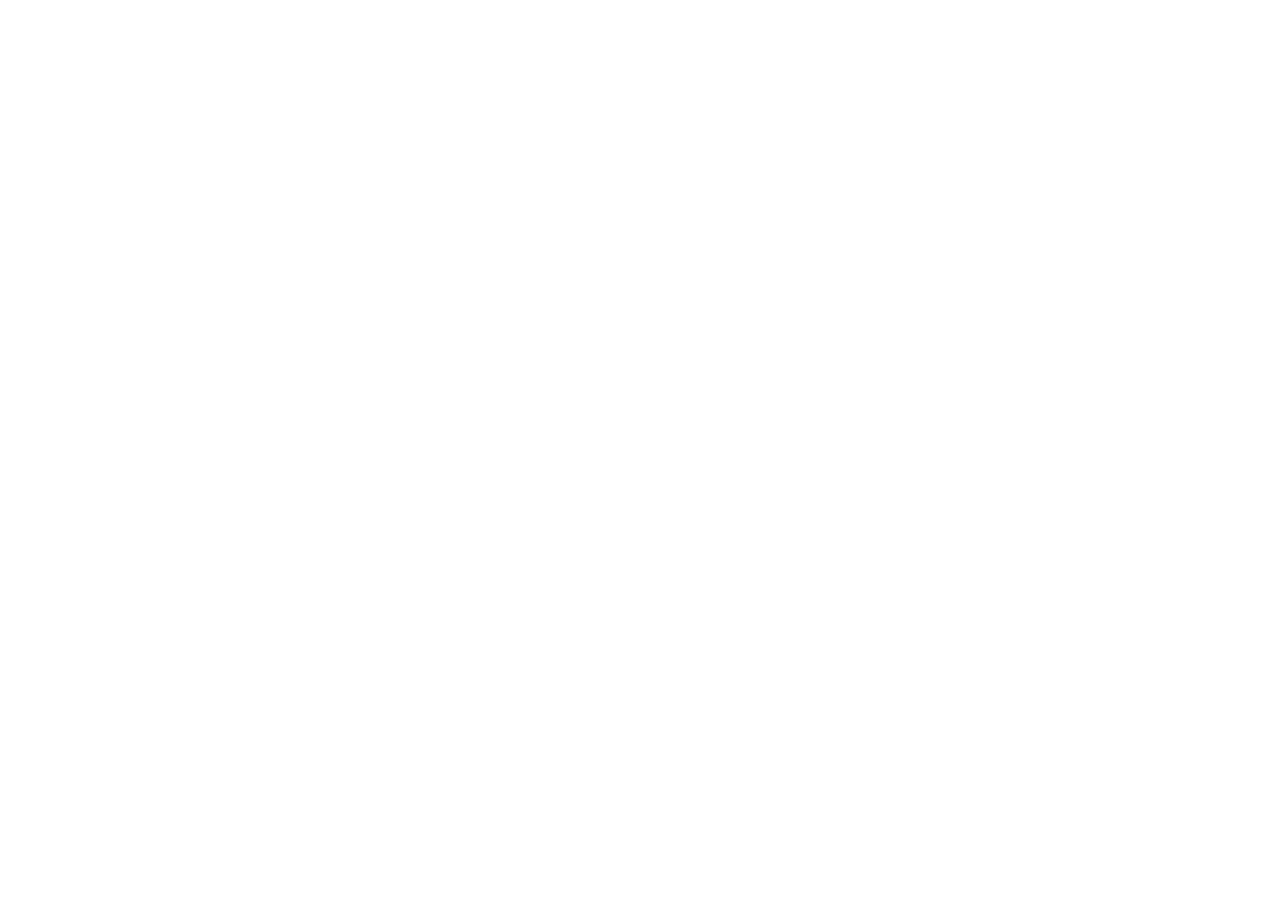
==== index.html @ e5c3d96d "Fyrsta commit" ====
<!doctype html>
<html class="no-js" lang="en" ng-app="bioApp">
  <head>
    <meta charset="utf-8" />
    <meta name="viewport" content="width=device-width, initial-scale=1.0" />
    <title>Bíómyndir</title>
    <link rel="stylesheet" href="css/foundation.css" />
    <link rel="stylesheet" type="text/css" href="css/custom.css" />
    <script src="js/modernizr.js"></script>
  </head>
  <body>
    
    <script src="https://ajax.googleapis.com/ajax/libs/angularjs/1.2.8/angular.js"></script>
    <script src="http://code.angularjs.org/1.2.8/angular-route.js"></script>
    <script src="app/app.js"></script>
    <script src="app/controllers.js"></script>
    <script src="js/jquery.js"></script>
    <script src="js/foundation.min.js"></script>
    <script>
      $(document).foundation();
    </script>
  </body>
</html>
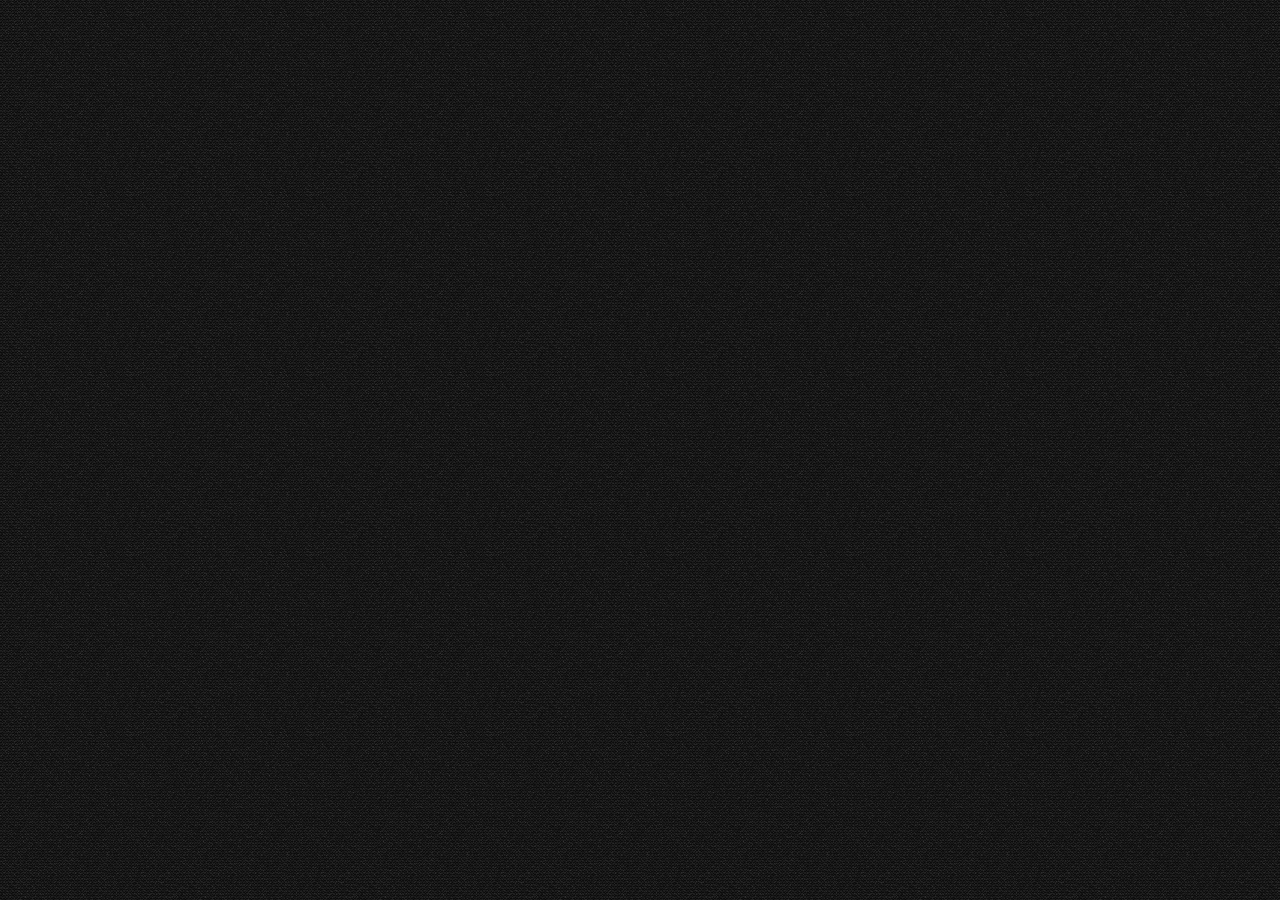
==== commit dc007d90: "Slatta breytingar. Nytt utlit." ====
--- a/index.html
+++ b/index.html
@@ -9,7 +9,9 @@
     <script src="js/modernizr.js"></script>
   </head>
   <body>
-    
+
+    <div ng-view></div>
+
     <script src="https://ajax.googleapis.com/ajax/libs/angularjs/1.2.8/angular.js"></script>
     <script src="http://code.angularjs.org/1.2.8/angular-route.js"></script>
     <script src="app/app.js"></script>
--- a/css/custom.css
+++ b/css/custom.css
@@ -0,0 +1,13 @@
+body {
+	background-image: url(../img/binding_dark/binding_dark.png);
+	background-attachment: fixed;
+	color: #F5F5F5;
+}
+
+h3 {
+	color: #F5F5F5;
+}
+
+.gefin-ut {
+	font-style: italic;
+}